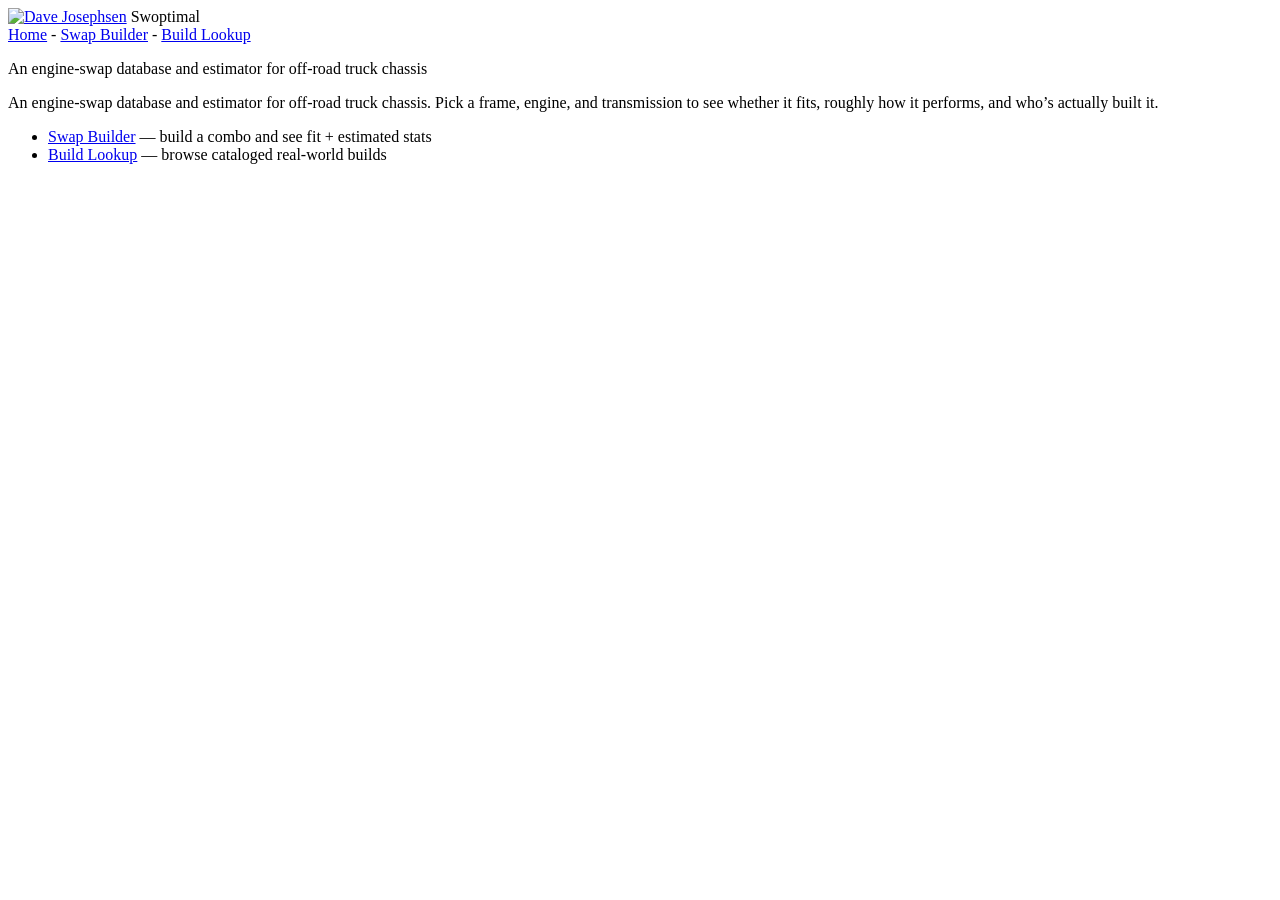
==== index.html @ b9607682 "deploy: 5a13e71b2917fade862becd84791a227c0ce101c" ====
<!doctype html><html lang=en-us><head><title>Swoptimal</title><link rel="shortcut icon" href=/favicon.ico><meta charset=utf-8><meta name=generator content="Hugo 0.164.0"><meta name=viewport content="width=device-width,initial-scale=1"><meta name=author content="Dave Josephsen"><meta name=description content="An engine-swap database and estimator for off-road truck chassis"><link rel=stylesheet href=/swoptimal/css/main.min.5b1fcc8902588589c4767187402a3c29f8b8d7a6fdef6d9f8f77045bb0d14fee.css><link rel=alternate type=application/rss+xml href=https://djosephsen.github.io/swoptimal/index.xml title=Swoptimal><meta name=twitter:card content="summary"><meta name=twitter:title content="Swoptimal"><meta name=twitter:description content="An engine-swap database and estimator for off-road truck chassis. Pick a frame, engine, and transmission to see whether it fits, roughly how it performs, and who’s actually built it.
Swap Builder — build a combo and see fit + estimated stats Build Lookup — browse cataloged real-world builds"><meta property="og:url" content="https://djosephsen.github.io/swoptimal/"><meta property="og:site_name" content="Swoptimal"><meta property="og:title" content="Swoptimal"><meta property="og:description" content="An engine-swap database and estimator for off-road truck chassis. Pick a frame, engine, and transmission to see whether it fits, roughly how it performs, and who’s actually built it.
Swap Builder — build a combo and see fit + estimated stats Build Lookup — browse cataloged real-world builds"><meta property="og:locale" content="en_us"><meta property="og:type" content="website"></head><body><header class=app-header><a href=/swoptimal/><img class=app-header-avatar src=/swoptimal/avatar.jpg alt="Dave Josephsen"></a>
<span class=app-header-title>Swoptimal</span><nav class=app-header-menu><a class=app-header-menu-item href=/swoptimal/>Home</a>
-
<a class=app-header-menu-item href=/swoptimal/swap-builder/>Swap Builder</a>
-
<a class=app-header-menu-item href=/swoptimal/build-lookup/>Build Lookup</a></nav><p>An engine-swap database and estimator for off-road truck chassis</p></header><main class=app-container><article class=post><div class=post-content><p>An engine-swap database and estimator for off-road truck chassis. Pick a frame,
engine, and transmission to see whether it fits, roughly how it performs, and
who&rsquo;s actually built it.</p><ul><li><a href=/swap-builder/>Swap Builder</a> — build a combo and see fit + estimated stats</li><li><a href=/build-lookup/>Build Lookup</a> — browse cataloged real-world builds</li></ul></div></article></main></body></html>
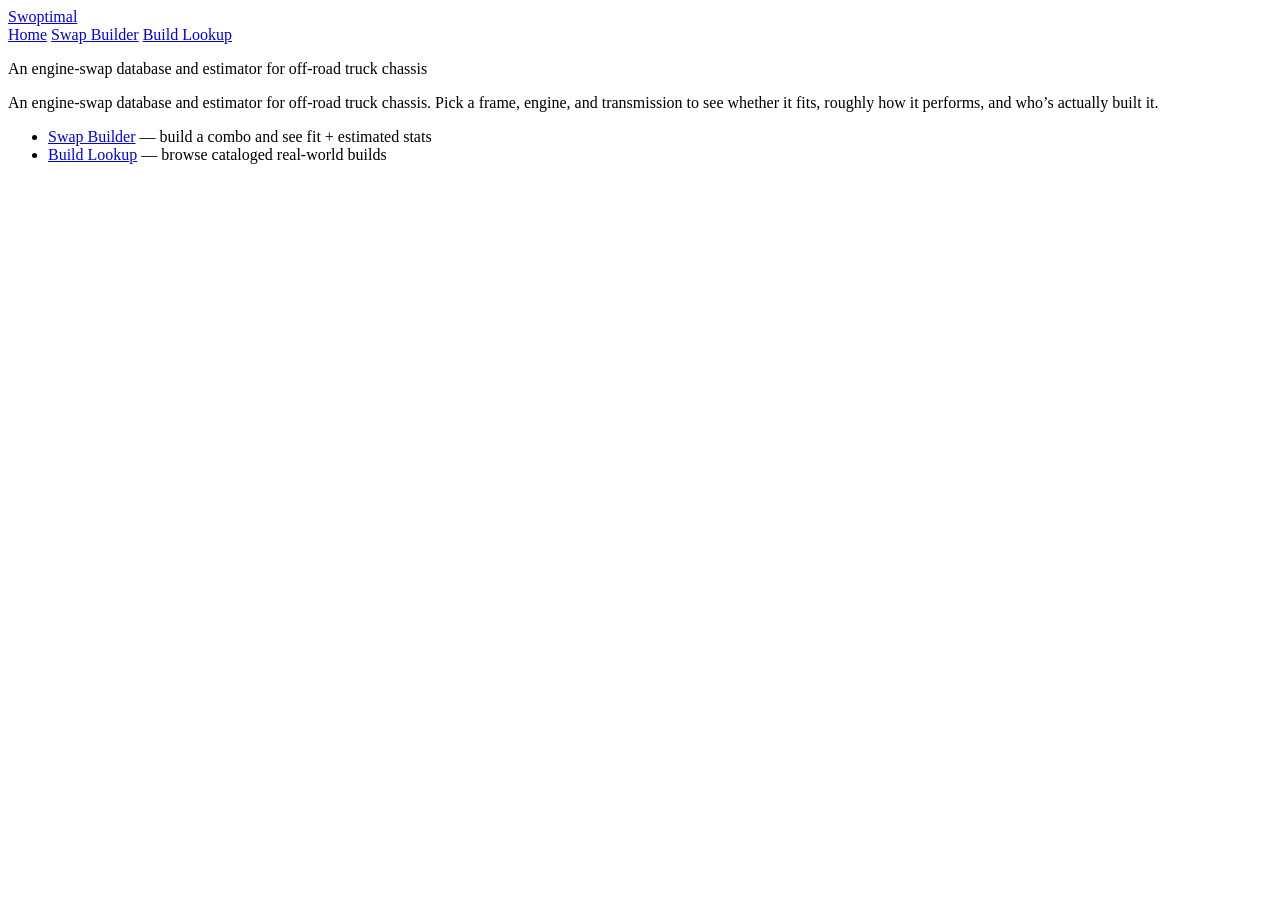
==== commit 1284a375: "deploy: af514db7076ba2560c1c9c2c5f99999be3fa722e" ====
--- a/index.html
+++ b/index.html
@@ -1,10 +1,7 @@
-<!doctype html><html lang=en-us><head><title>Swoptimal</title><link rel="shortcut icon" href=/favicon.ico><meta charset=utf-8><meta name=generator content="Hugo 0.164.0"><meta name=viewport content="width=device-width,initial-scale=1"><meta name=author content="Dave Josephsen"><meta name=description content="An engine-swap database and estimator for off-road truck chassis"><link rel=stylesheet href=/swoptimal/css/main.min.5b1fcc8902588589c4767187402a3c29f8b8d7a6fdef6d9f8f77045bb0d14fee.css><link rel=alternate type=application/rss+xml href=https://djosephsen.github.io/swoptimal/index.xml title=Swoptimal><meta name=twitter:card content="summary"><meta name=twitter:title content="Swoptimal"><meta name=twitter:description content="An engine-swap database and estimator for off-road truck chassis. Pick a frame, engine, and transmission to see whether it fits, roughly how it performs, and who’s actually built it.
+<!doctype html><html lang=en-us><head><title>Swoptimal</title><link rel="shortcut icon" href=/favicon.ico><meta charset=utf-8><meta name=generator content="Hugo 0.164.0"><meta name=viewport content="width=device-width,initial-scale=1"><meta name=author content="Dave Josephsen"><meta name=description content="An engine-swap database and estimator for off-road truck chassis"><link rel=stylesheet href=/swoptimal/css/main.min.5b1fcc8902588589c4767187402a3c29f8b8d7a6fdef6d9f8f77045bb0d14fee.css><link rel=stylesheet href=/swoptimal/css/swoptimal.min.9108a8acb26443fa27d85b698d7885c6d75fda44a103630841006a60f1bf8c18.css><link rel=alternate type=application/rss+xml href=https://djosephsen.github.io/swoptimal/index.xml title=Swoptimal><meta name=twitter:card content="summary"><meta name=twitter:title content="Swoptimal"><meta name=twitter:description content="An engine-swap database and estimator for off-road truck chassis. Pick a frame, engine, and transmission to see whether it fits, roughly how it performs, and who’s actually built it.
 Swap Builder — build a combo and see fit + estimated stats Build Lookup — browse cataloged real-world builds"><meta property="og:url" content="https://djosephsen.github.io/swoptimal/"><meta property="og:site_name" content="Swoptimal"><meta property="og:title" content="Swoptimal"><meta property="og:description" content="An engine-swap database and estimator for off-road truck chassis. Pick a frame, engine, and transmission to see whether it fits, roughly how it performs, and who’s actually built it.
-Swap Builder — build a combo and see fit + estimated stats Build Lookup — browse cataloged real-world builds"><meta property="og:locale" content="en_us"><meta property="og:type" content="website"></head><body><header class=app-header><a href=/swoptimal/><img class=app-header-avatar src=/swoptimal/avatar.jpg alt="Dave Josephsen"></a>
-<span class=app-header-title>Swoptimal</span><nav class=app-header-menu><a class=app-header-menu-item href=/swoptimal/>Home</a>
--
+Swap Builder — build a combo and see fit + estimated stats Build Lookup — browse cataloged real-world builds"><meta property="og:locale" content="en_us"><meta property="og:type" content="website"></head><body><header class=app-header><a class=app-header-wordmark href=https://djosephsen.github.io/swoptimal/>Swoptimal</a><nav class=app-header-menu><a class=app-header-menu-item href=/swoptimal/>Home</a>
 <a class=app-header-menu-item href=/swoptimal/swap-builder/>Swap Builder</a>
--
 <a class=app-header-menu-item href=/swoptimal/build-lookup/>Build Lookup</a></nav><p>An engine-swap database and estimator for off-road truck chassis</p></header><main class=app-container><article class=post><div class=post-content><p>An engine-swap database and estimator for off-road truck chassis. Pick a frame,
 engine, and transmission to see whether it fits, roughly how it performs, and
-who&rsquo;s actually built it.</p><ul><li><a href=/swap-builder/>Swap Builder</a> — build a combo and see fit + estimated stats</li><li><a href=/build-lookup/>Build Lookup</a> — browse cataloged real-world builds</li></ul></div></article></main></body></html>+who&rsquo;s actually built it.</p><ul><li><a href=swap-builder/>Swap Builder</a> — build a combo and see fit + estimated stats</li><li><a href=build-lookup/>Build Lookup</a> — browse cataloged real-world builds</li></ul></div></article></main></body></html>
